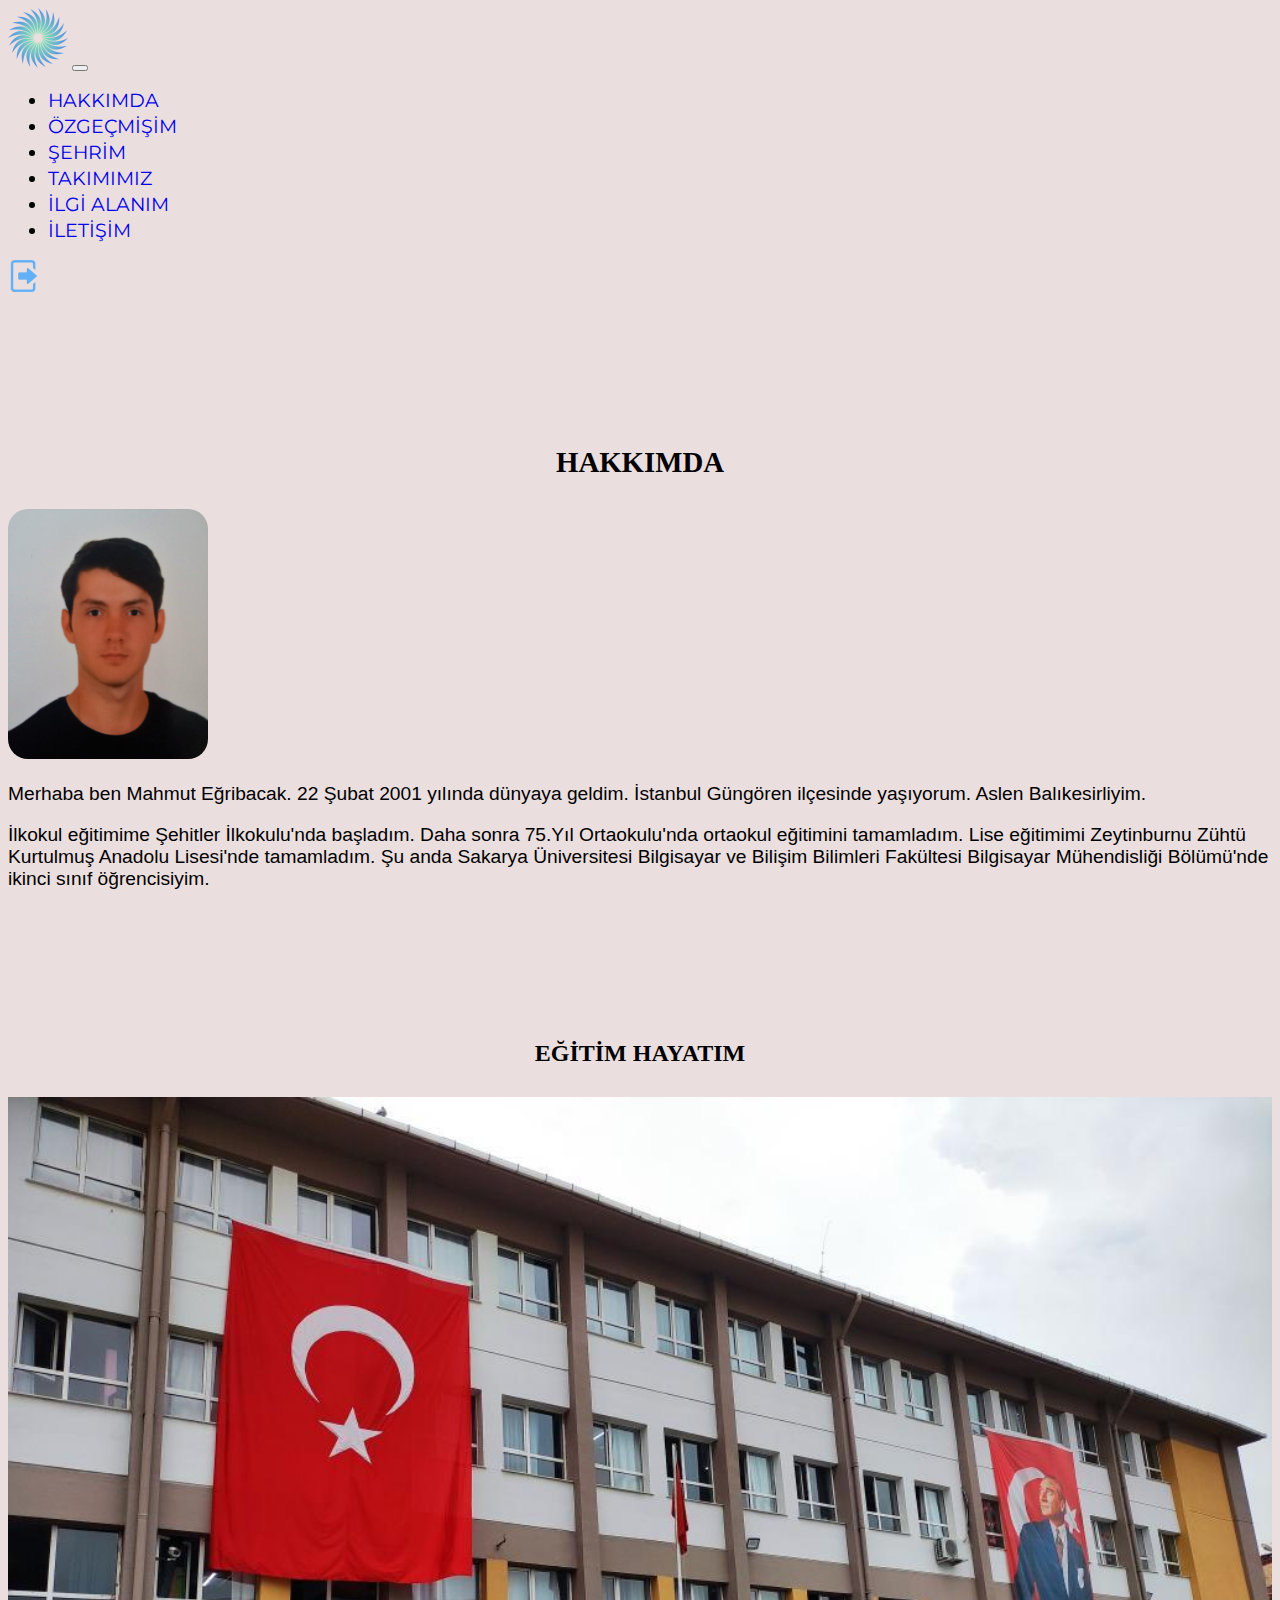
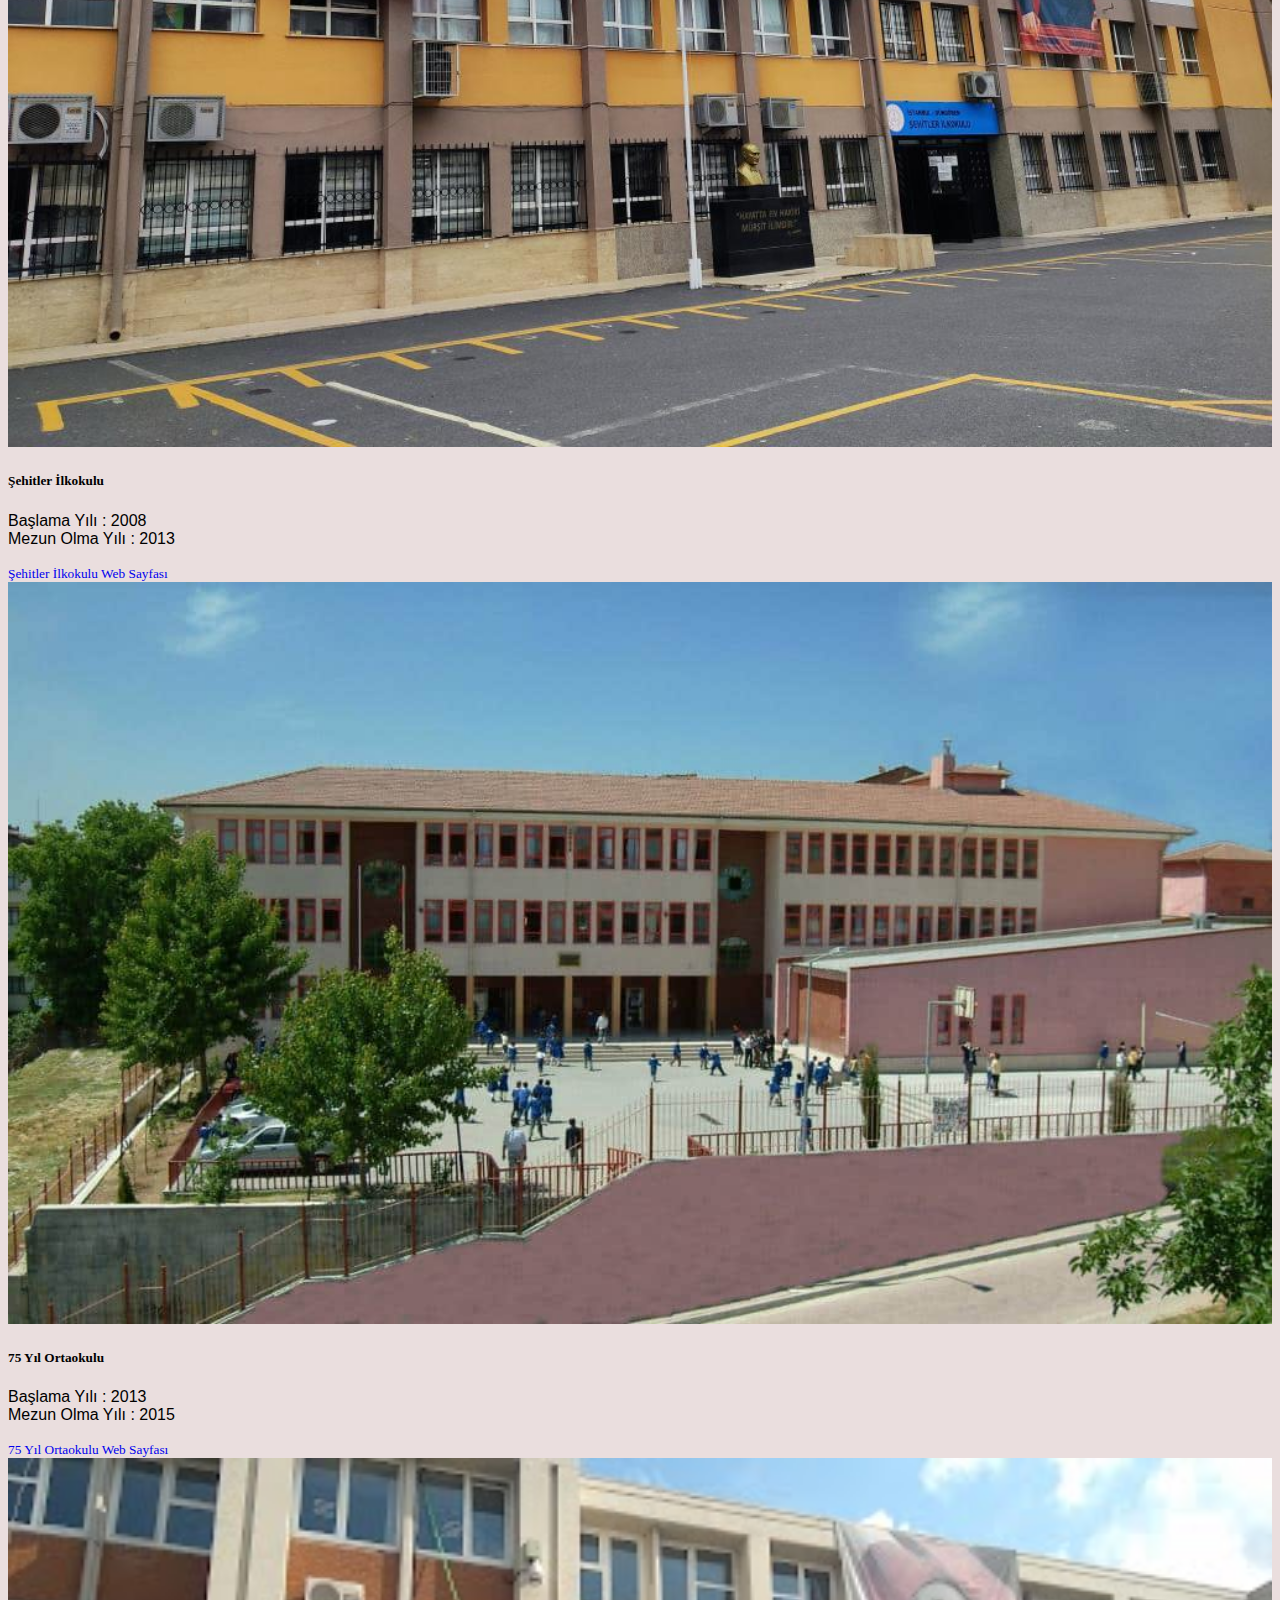
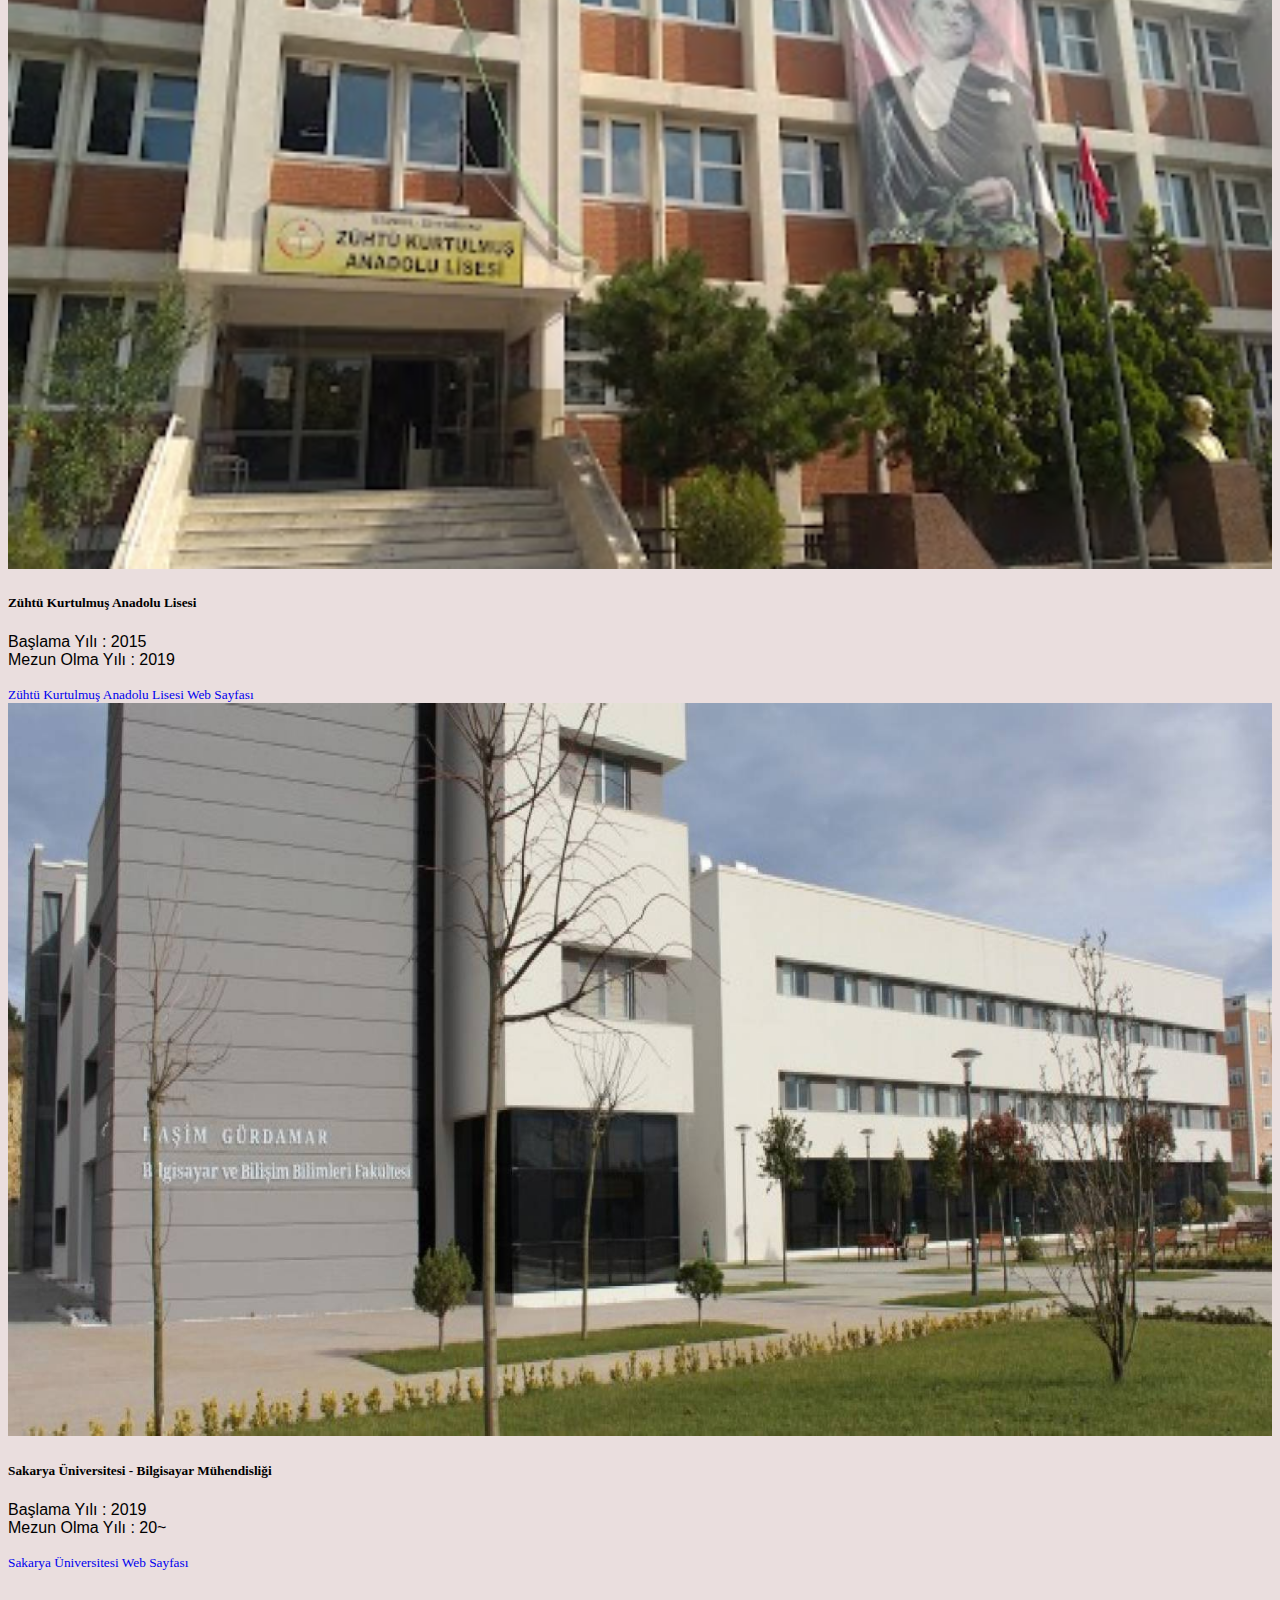
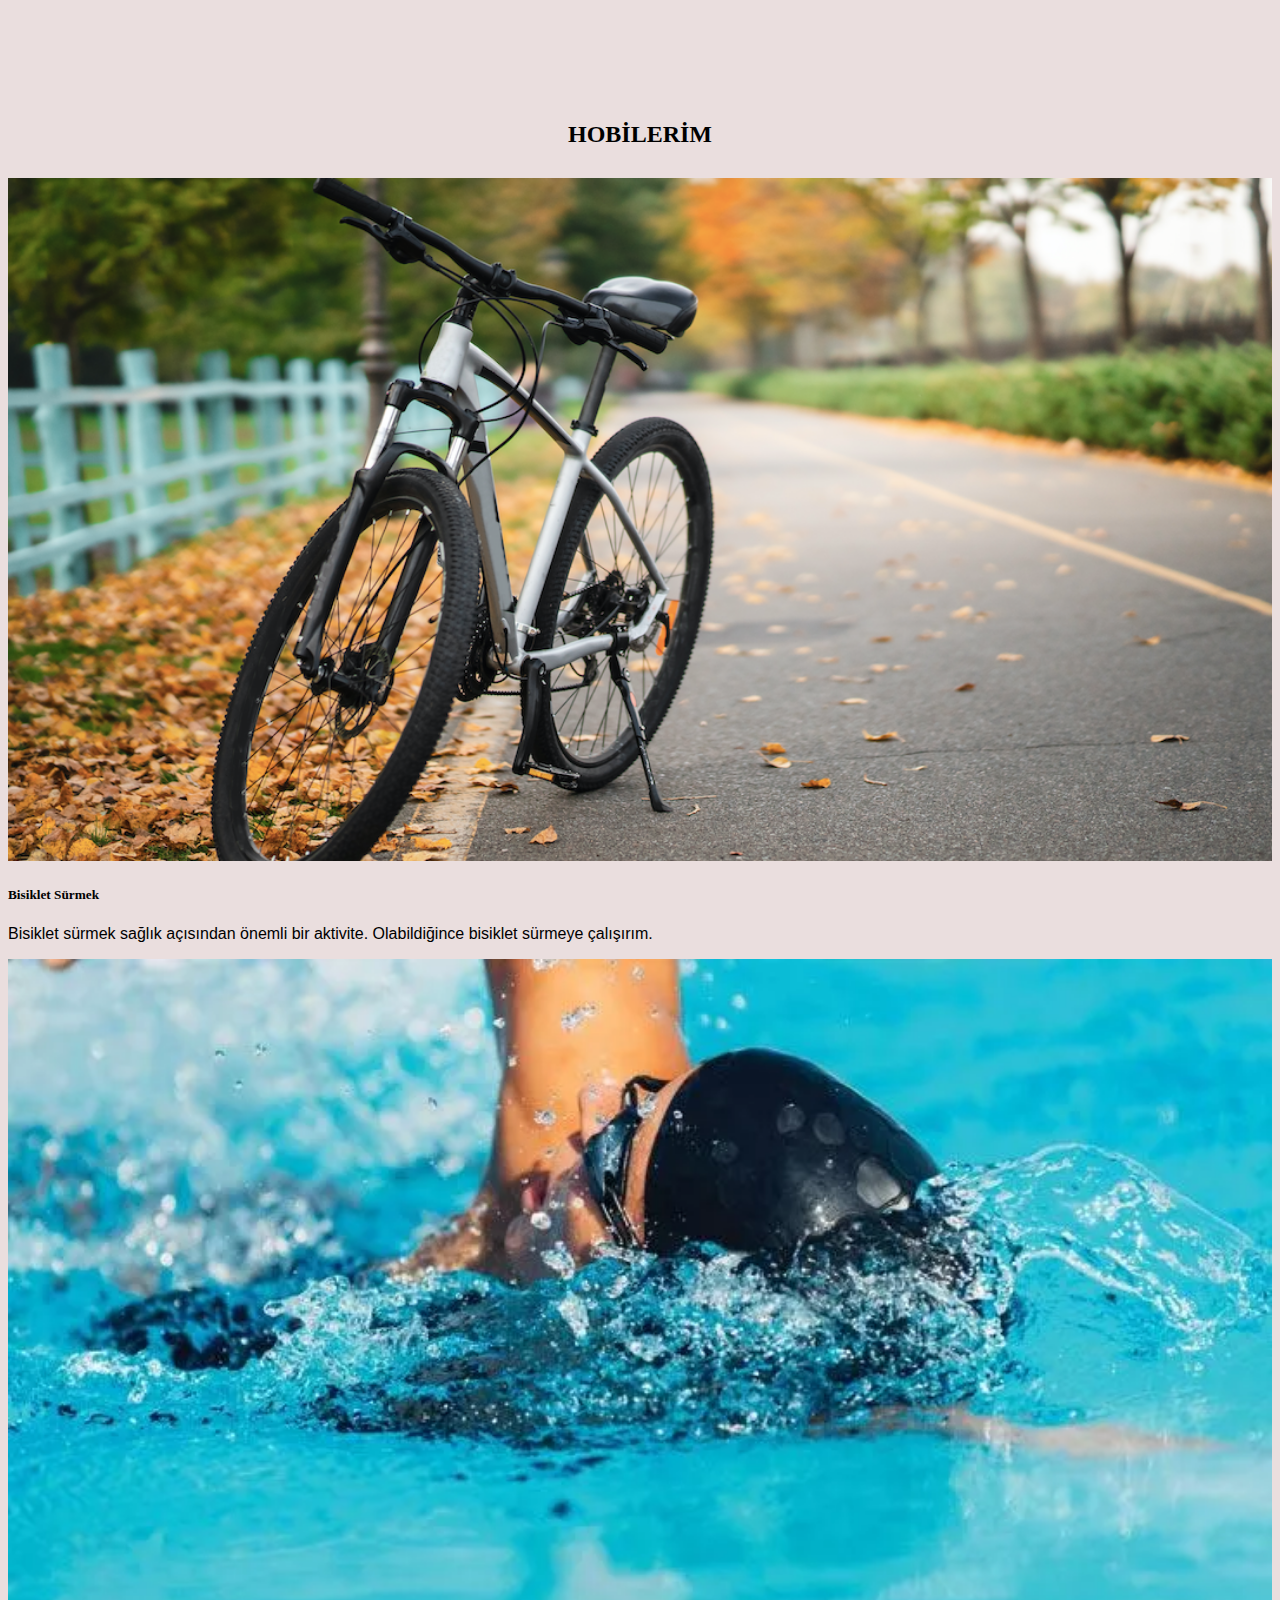
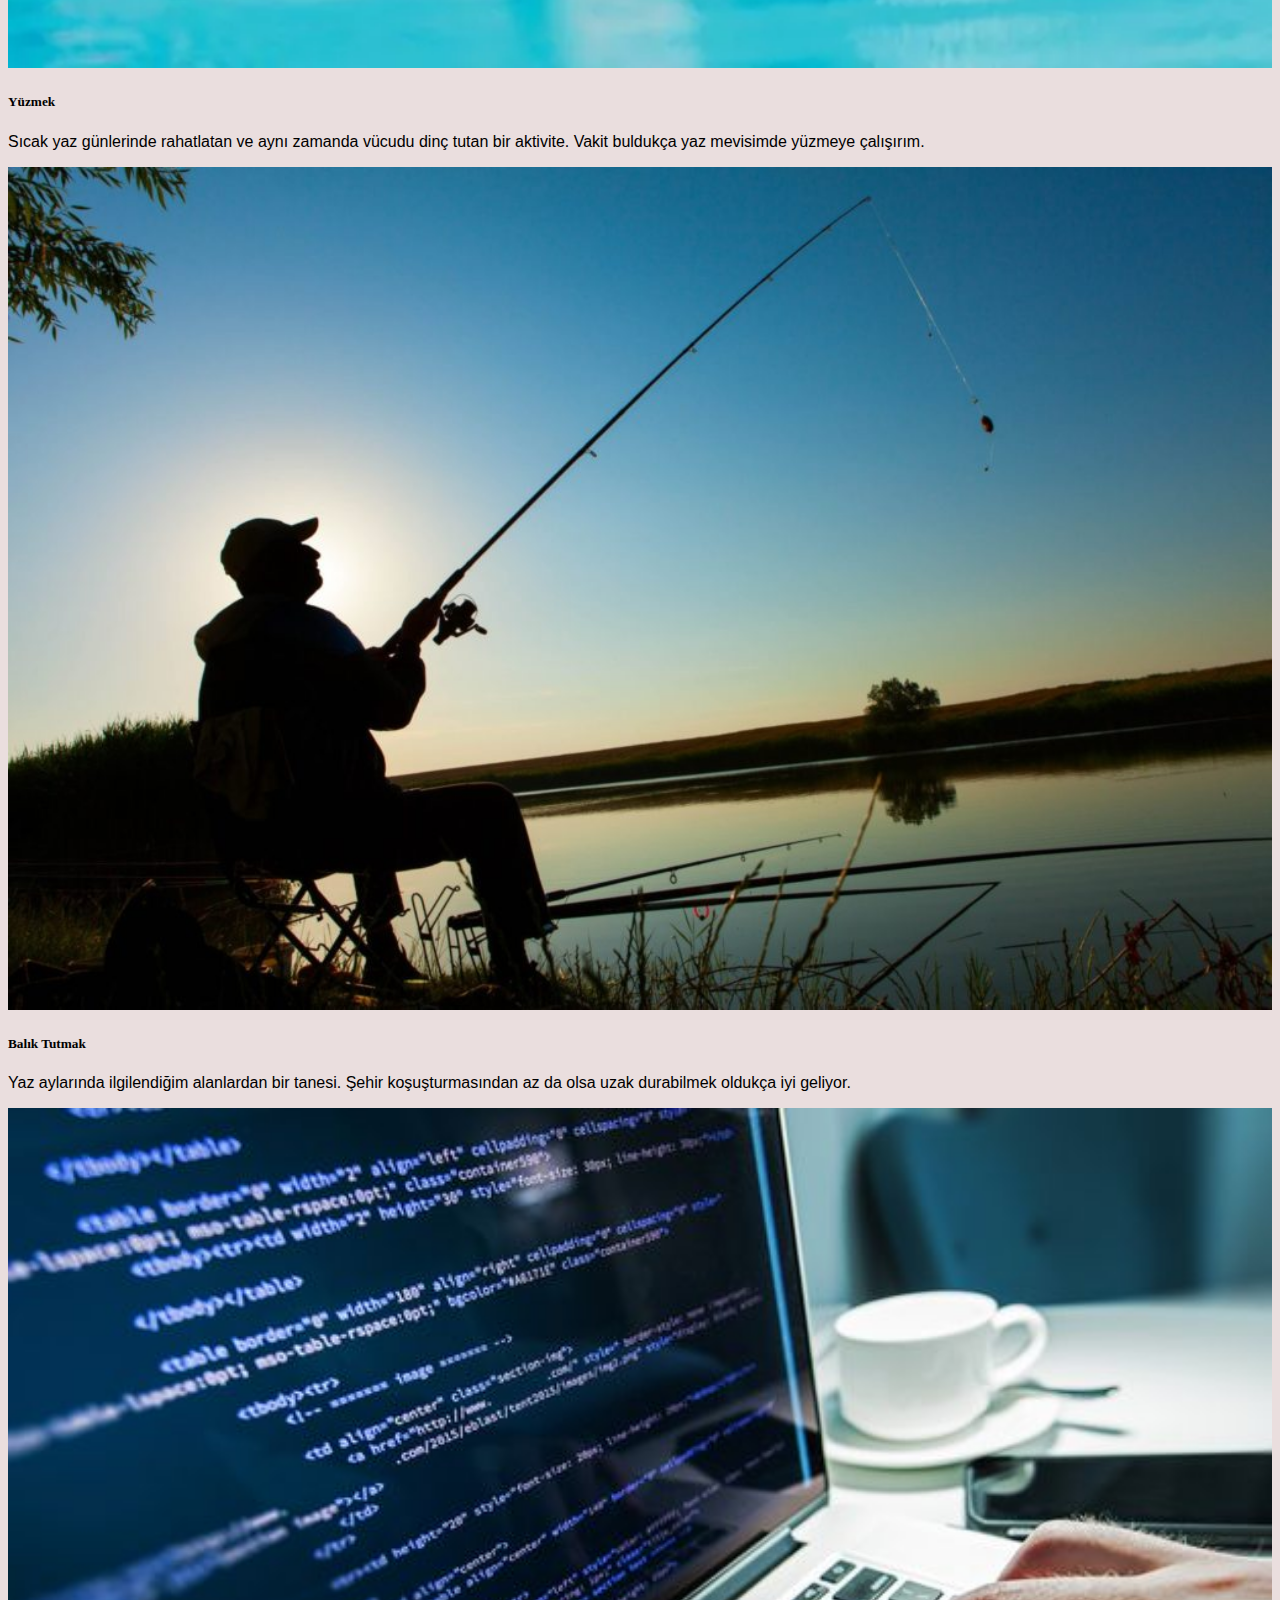
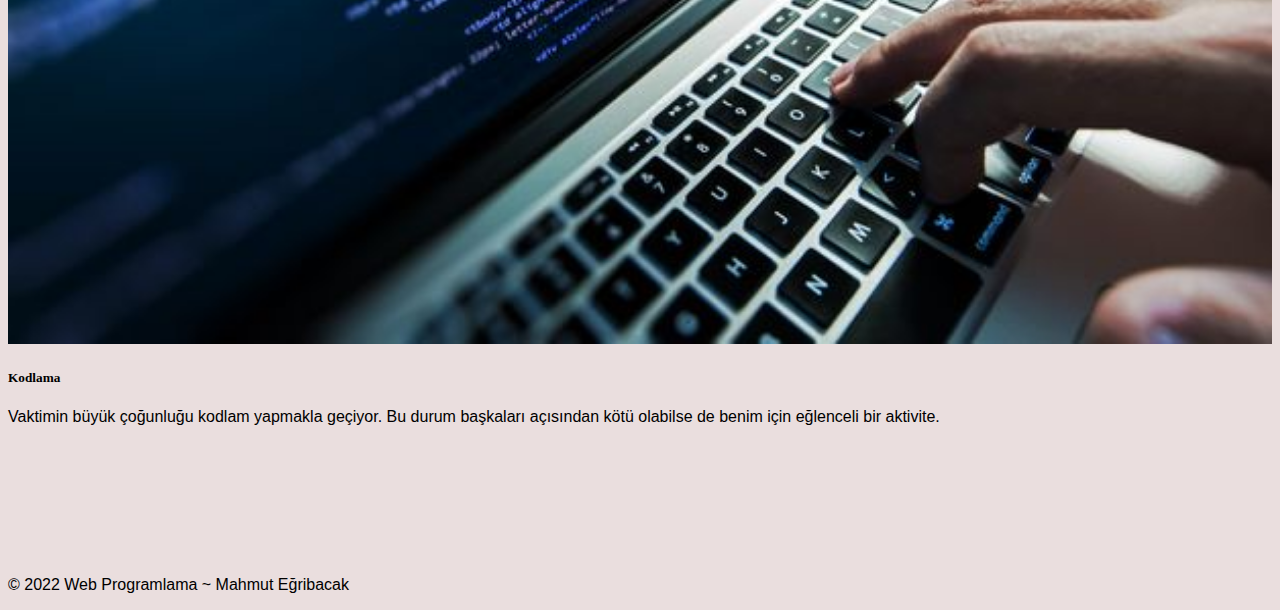
==== hakkimda.html @ db6674b2 "WEB Proje" ====
<!DOCTYPE html>
<html lang="tr-TR">

<head>
    <meta charset="UTF-8">
    <meta http-equiv="X-UA-Compatible" content="IE=edge">
    <meta name="viewport" content="width=device-width, initial-scale=1.0">
    <title>Hakkımda</title>
    <link rel="preconnect" href="https://fonts.googleapis.com">
    <link rel="preconnect" href="https://fonts.gstatic.com" crossorigin>
    <link href="https://fonts.googleapis.com/css2?family=Montserrat:ital,wght@1,400;1,600&display=swap"
        rel="stylesheet">
    <link href="https://cdn.jsdelivr.net/npm/bootstrap@5.1.3/dist/css/bootstrap.min.css" rel="stylesheet"
        integrity="sha384-1BmE4kWBq78iYhFldvKuhfTAU6auU8tT94WrHftjDbrCEXSU1oBoqyl2QvZ6jIW3" crossorigin="anonymous">

    <link rel="stylesheet" href="style.css">
</head>

<body>
    <header>
        <nav class="navbar navbar-expand-md navbar-dark bg-black fixed-top">
            <div class="container">
                <a class="navbar-brand" href="hakkimda.html" title="Hakkımda"><img src="img/logo2.png" class="logo" alt="LOGO"></a>
                <button class="navbar-toggler " type="button" data-bs-toggle="collapse"
                    data-bs-target="#navbarSupportedContent" aria-controls="navbarSupportedContent"
                    aria-expanded="false" aria-label="Toggle navigation">
                    <span class="navbar-toggler-icon"></span>
                </button>
                <div class="collapse navbar-collapse" id="navbarSupportedContent">
                    <ul class="navbar-nav mx-auto mb-0 mb-lg-0">

                        <li class="nav-item me-4">
                            <a class="nav-link" href="hakkimda.html">HAKKIMDA</a>
                            <div class="line"></div>
                        </li>
                        <li class="nav-item me-4">
                            <a class="nav-link" href="ozgecmisim.html">ÖZGEÇMİŞİM</a>
                            <div class="line"></div>
                        </li>
                        <li class="nav-item me-4">
                            <a class="nav-link" href="sehrim.html">ŞEHRİM</a>
                            <div class="line"></div>
                        </li>
                        <li class="nav-item me-4">
                            <a class="nav-link" href="takimimiz.html">TAKIMIMIZ</a>
                            <div class="line"></div>
                        </li>
                        <li class="nav-item me-4">
                            <a class="nav-link " href="ilgiAlanım.html">İLGİ ALANIM</a>
                            <div class="line"></div>
                        </li>
                        <li class="nav-item me-4">
                            <a class="nav-link" href="iletisim.html">İLETİŞİM</a>
                            <div class="line"></div>
                        </li>
                    </ul>
                </div>
                <a class="nav-link login" href="index.html" title="Çıkış Yap"><img src="icon/logout-32.png"></a>
            </div>
        </nav>
    </header>

    <section>
        <article class="hakkimda">

            <h2 class="baslik">HAKKIMDA</h2>
            <div class="clearfix mx-auto col-8">
                <img src="img/profilFoto.jpg" class="col-md-6 float-sm-start mx-sm-4 md-sm-4 img-fluid profilFoto"
                    alt="Profil Resmi" title="Profil Resmi">

                <p>
                    Merhaba ben Mahmut Eğribacak. 22 Şubat 2001 yılında dünyaya geldim. İstanbul Güngören ilçesinde yaşıyorum. Aslen Balıkesirliyim.
                </p>

                <p>
                    İlkokul eğitimime Şehitler İlkokulu'nda başladım. Daha sonra 75.Yıl Ortaokulu'nda ortaokul eğitimini tamamladım. Lise eğitimimi Zeytinburnu Zühtü Kurtulmuş Anadolu Lisesi'nde tamamladım. Şu anda Sakarya Üniversitesi Bilgisayar ve Bilişim Bilimleri Fakültesi Bilgisayar Mühendisliği Bölümü'nde ikinci sınıf öğrencisiyim.
                </p>
            </div>

        </article>

        <article class="egitim">
            <h2 class="baslik">EĞİTİM HAYATIM</h2>
            <div class="row row-cols-1 row-cols-md-2 g-3 col-8 mx-auto">
                <div class="col">
                    <div class="card h-100">
                        <img src="img/sehitlerIlkokulu.jpg" class="card-img-top img-fluid resimOkullar" alt="...">
                        <div class="card-body">
                            <h5 class="card-title">Şehitler İlkokulu</h5>
                            <p class="card-text">
                                Başlama Yılı : 2008 <br>
                                Mezun Olma Yılı : 2013
                            </p>
                        </div>
                        <div class="card-footer">
                            <small class="text-muted"><a class="btn btn-outline-secondary "
                                    href="https://sehitlerilk.meb.k12.tr/" role="button">Şehitler İlkokulu Web
                                    Sayfası</a></small>
                        </div>
                    </div>
                </div>
                <div class="col">
                    <div class="card h-100">
                        <img src="img/75inciyil.jpg" class="card-img-top img-fluid resimOkullar" alt="...">
                        <div class="card-body">
                            <h5 class="card-title">75 Yıl Ortaokulu</h5>
                            <p class="card-text">
                                Başlama Yılı : 2013 <br>
                                Mezun Olma Yılı : 2015
                            </p>
                        </div>
                        <div class="card-footer">
                            <small class="text-muted"><a class="btn btn-outline-secondary "
                                    href="https://gungoren75yilortaokulu.meb.k12.tr/" role="button">75 Yıl Ortaokulu Web
                                    Sayfası</a></small>
                        </div>
                    </div>
                </div>
                <div class="col">
                    <div class="card h-100">
                        <img src="img/zuhtu.jpg" class="card-img-top img-fluid resimOkullar" alt="...">
                        <div class="card-body">
                            <h5 class="card-title">Zühtü Kurtulmuş Anadolu Lisesi</h5>
                            <p class="card-text">
                                Başlama Yılı : 2015 <br>
                                Mezun Olma Yılı : 2019
                            </p>
                        </div>
                        <div class="card-footer">
                            <small class="text-muted"><a class="btn btn-outline-secondary "
                                    href="https://zuhtukurtulmus.meb.k12.tr/" role="button">Zühtü Kurtulmuş Anadolu
                                    Lisesi Web Sayfası</a></small>
                        </div>
                    </div>
                </div>
                <div class="col">
                    <div class="card h-100">
                        <img src="img/sakarya.jpg" class="card-img-top img-fluid resimOkullar" alt="...">
                        <div class="card-body">
                            <h5 class="card-title">Sakarya Üniversitesi - Bilgisayar Mühendisliği</h5>
                            <p class="card-text">
                                Başlama Yılı : 2019 <br>
                                Mezun Olma Yılı : 20~
                            </p>
                        </div>
                        <div class="card-footer">
                            <small class="text-muted"><a class="btn btn-outline-secondary "
                                    href="https://www.sakarya.edu.tr/" role="button">Sakarya Üniversitesi Web
                                    Sayfası</a></small>
                        </div>
                    </div>
                </div>
            </div>
            </div>
        </article>

        <article class="hobiler">
            <h2 class="baslik">HOBİLERİM</h2>
            <div class="row row-cols-1 row-cols-md-2 g-3 col-8 mx-auto">
                <div class="col">
                    <div class="card h-100">
                        <img src="img/bisiklet.png" class="card-img-top img-fluid resimHobiler" alt="...">
                        <div class="card-body">
                            <h5 class="card-title">Bisiklet Sürmek</h5>
                            <p class="card-text">Bisiklet sürmek sağlık açısından önemli bir aktivite. Olabildiğince
                                bisiklet sürmeye çalışırım.</p>
                        </div>

                    </div>
                </div>
                <div class="col">
                    <div class="card h-100">
                        <img src="img/yuzmek.jpg" class="card-img-top img-fluid resimHobiler" alt="...">
                        <div class="card-body">
                            <h5 class="card-title">Yüzmek</h5>
                            <p class="card-text">Sıcak yaz günlerinde rahatlatan ve aynı zamanda vücudu dinç tutan bir
                                aktivite. Vakit buldukça yaz mevisimde yüzmeye çalışırım.</p>
                        </div>

                    </div>
                </div>
                <div class="col">
                    <div class="card h-100">
                        <img src="img/balikTutmak.jpg" class="card-img-top img-fluid resimHobiler" alt="...">
                        <div class="card-body">
                            <h5 class="card-title">Balık Tutmak</h5>
                            <p class="card-text">Yaz aylarında ilgilendiğim alanlardan bir tanesi. Şehir
                                koşuşturmasından az da olsa uzak durabilmek oldukça iyi geliyor.</p>
                        </div>

                    </div>
                </div>
                <div class="col">
                    <div class="card h-100">
                        <img src="img/kodlama.jpg" class="card-img-top img-fluid resimHobiler" alt="...">
                        <div class="card-body">
                            <h5 class="card-titl">Kodlama</h5>
                            <p class="card-text">Vaktimin büyük çoğunluğu kodlam yapmakla geçiyor. Bu durum başkaları
                                açısından kötü olabilse de benim için eğlenceli bir aktivite. </p>
                        </div>

                    </div>
                </div>
            </div>

        </article>
    </section>

    <footer class="bg-black position-sticky">
        <p class="text-center text-muted">&copy; 2022 Web Programlama ~ Mahmut Eğribacak</p>
    </footer>


    <script src="https://cdn.jsdelivr.net/npm/bootstrap@5.1.3/dist/js/bootstrap.bundle.min.js"
        integrity="sha384-ka7Sk0Gln4gmtz2MlQnikT1wXgYsOg+OMhuP+IlRH9sENBO0LRn5q+8nbTov4+1p"
        crossorigin="anonymous"></script>

</body>

</html>
---- style.css ----
body {
    background-color: #EADEDE;
}

h1,h2,h3,h4,h5,h6{
    color: black;
}
p{
    font-family: 'Trebuchet MS', 'Lucida Sans Unicode', 'Lucida Grande', 'Lucida Sans', Arial, sans-serif; 
}

.logo {
    height: 60px;
    width: 60px;
}

.logo:hover {
    -ms-transform: scale(1.3);
    -webkit-transform: scale(1.3);
    transform: scale(1.3);
}
.login:hover{
    -ms-transform: scale(1.3);
    -webkit-transform: scale(1.3);
    transform: scale(1.3);
}

.nav-item {
    font-size: larger;
    font-family: 'Montserrat', sans-serif;
}

.line {
    width: 0px;
    height: 2px;
    background-color: white;
    visibility: hidden;
    transition: all 0.5s ease;
}

a {
    text-decoration: none;
}

@media (min-width: 768px) {
    a:hover+.line {
        width: 100%;
        visibility: visible;
    }
}

@media (max-width: 768px) {
    .nav-item {
        margin-top: 15px;
    }

    .nav-item a:hover {
        padding-left: 80px;
        transition: all 0.8s ease;
    }

    a:hover+.line {
        width: 50%;
        visibility: visible;
    }
}

.login-form {
    margin-top: 150px;
}

.profilFoto {
    width: 200px;
    height: 250px;
    border-radius: 20px;
}

.baslik {
    text-align: center;
    margin: 30px;
    margin-top: 150px;
}

.egitim {
    margin-bottom: 150px;
}

.hobiler {
    margin-bottom: 150px;
}

.hakkimda {
    margin-bottom: 130px;
    margin-top: 110px;
    font-size: larger;
}

.resimHobiler {
    width: 100%;
    height: 60%;
}

.resimOkullar {
    width: 100%;
    height: 60%;
}

.baslikOzgecmis {
    margin-top: 120px;
    text-align: center;
}

.iletisimBilgiTablo {
    background-color: rgb(163, 147, 147);
    text-align: center;
    margin-top: 150px;
    color: white;
    font-size: large;
    border-style: solid;
    border-color: black;
    border-width: 5px;
    width: 100%;
}

.footer {
    margin-top: 12%;
}

.altBaslik {
    padding-left: 40px;
    margin-top: 50px;
    margin-bottom: 20px;
}

iframe {
    margin-bottom: 50px;
}

.sliderAltBaslik{
    color: white;
    font-weight: bolder;
}

.games {
    
    width: 100%;
    display: flex;
    flex-wrap: wrap;

}
.games li {
    flex: 1;
    display: flex;
    flex-direction: column;
    align-items: center;
    list-style: none;
    margin: 10px;
    padding: 15px;
    border-radius: 12px;
    text-align: center;
    background: #272727;
}
.games li img {
    max-width: 300px;
    border-radius: 12px;
}
.games li h4,h3 {
    color: #fff;
    font-size: 1.5em;
    padding: 15px 10px 0;
    margin-top: auto;
    font-family: 'Times New Roman', Times, serif;
}
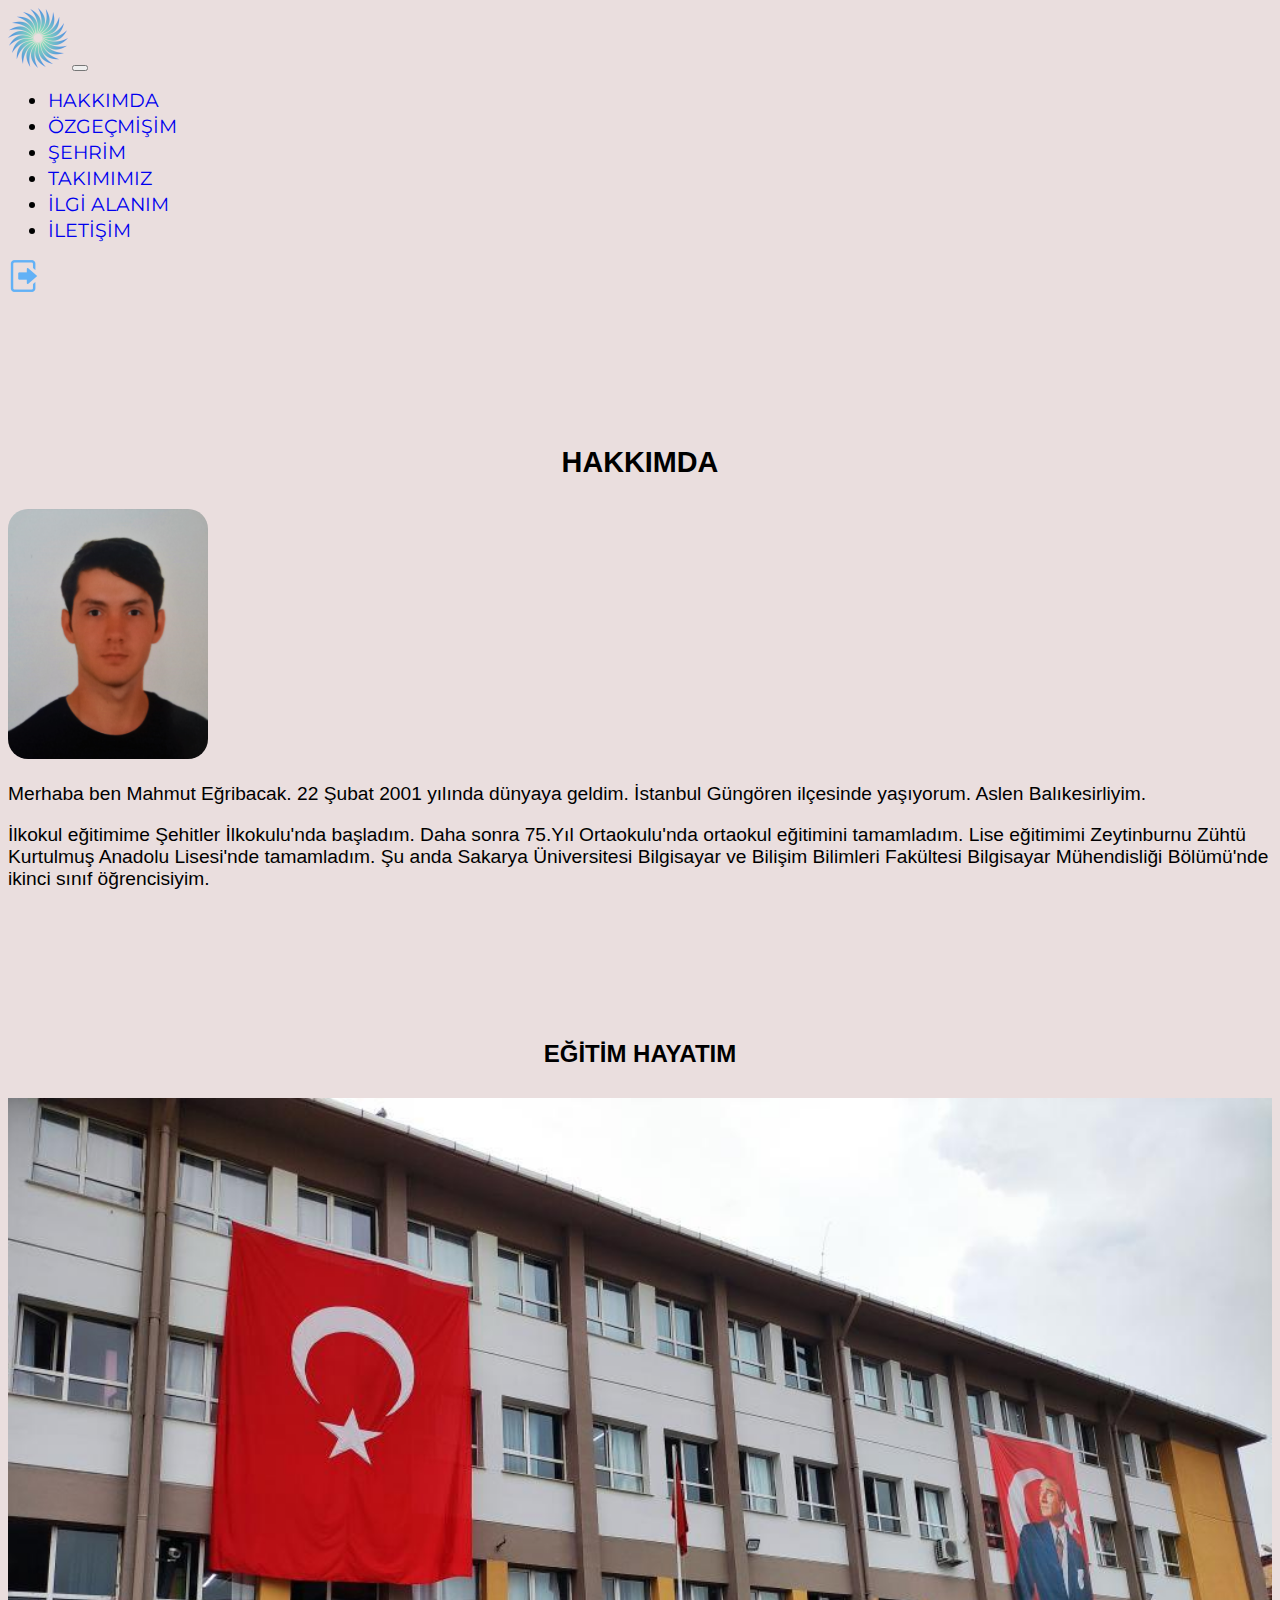
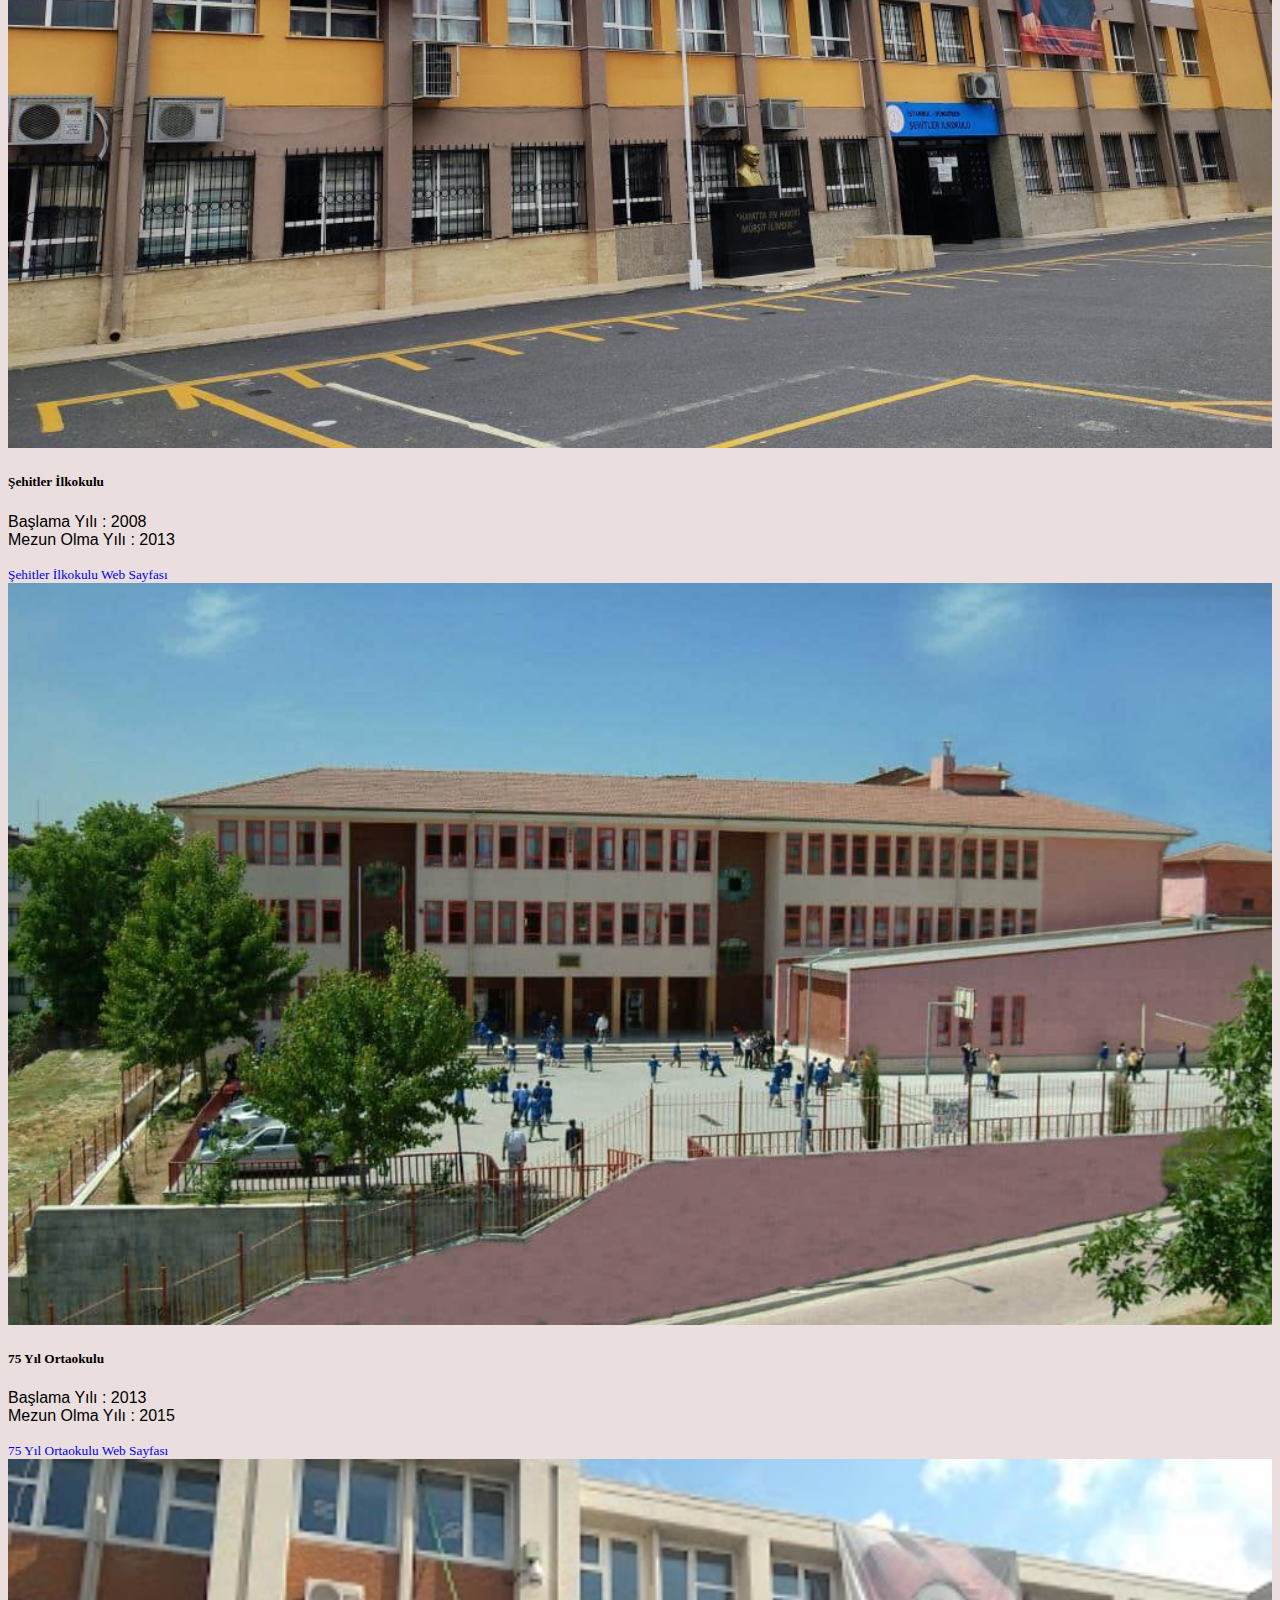
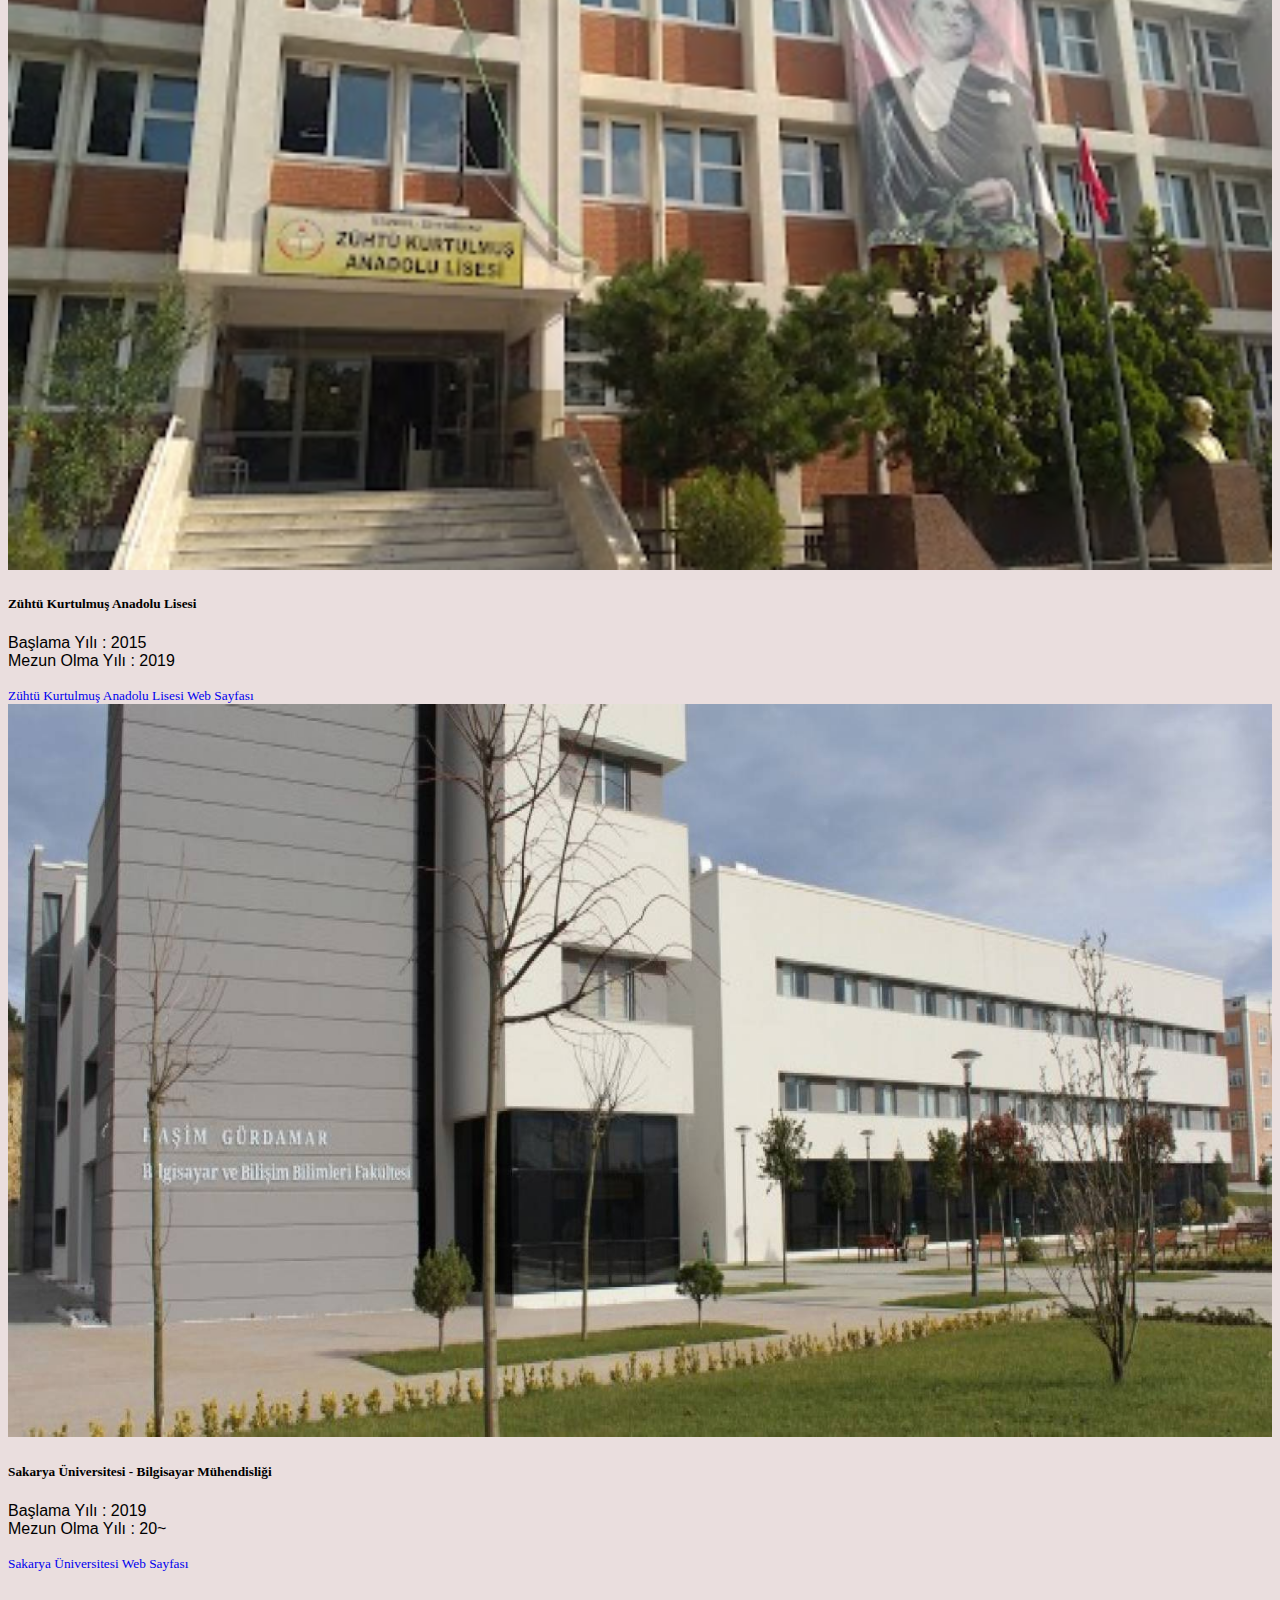
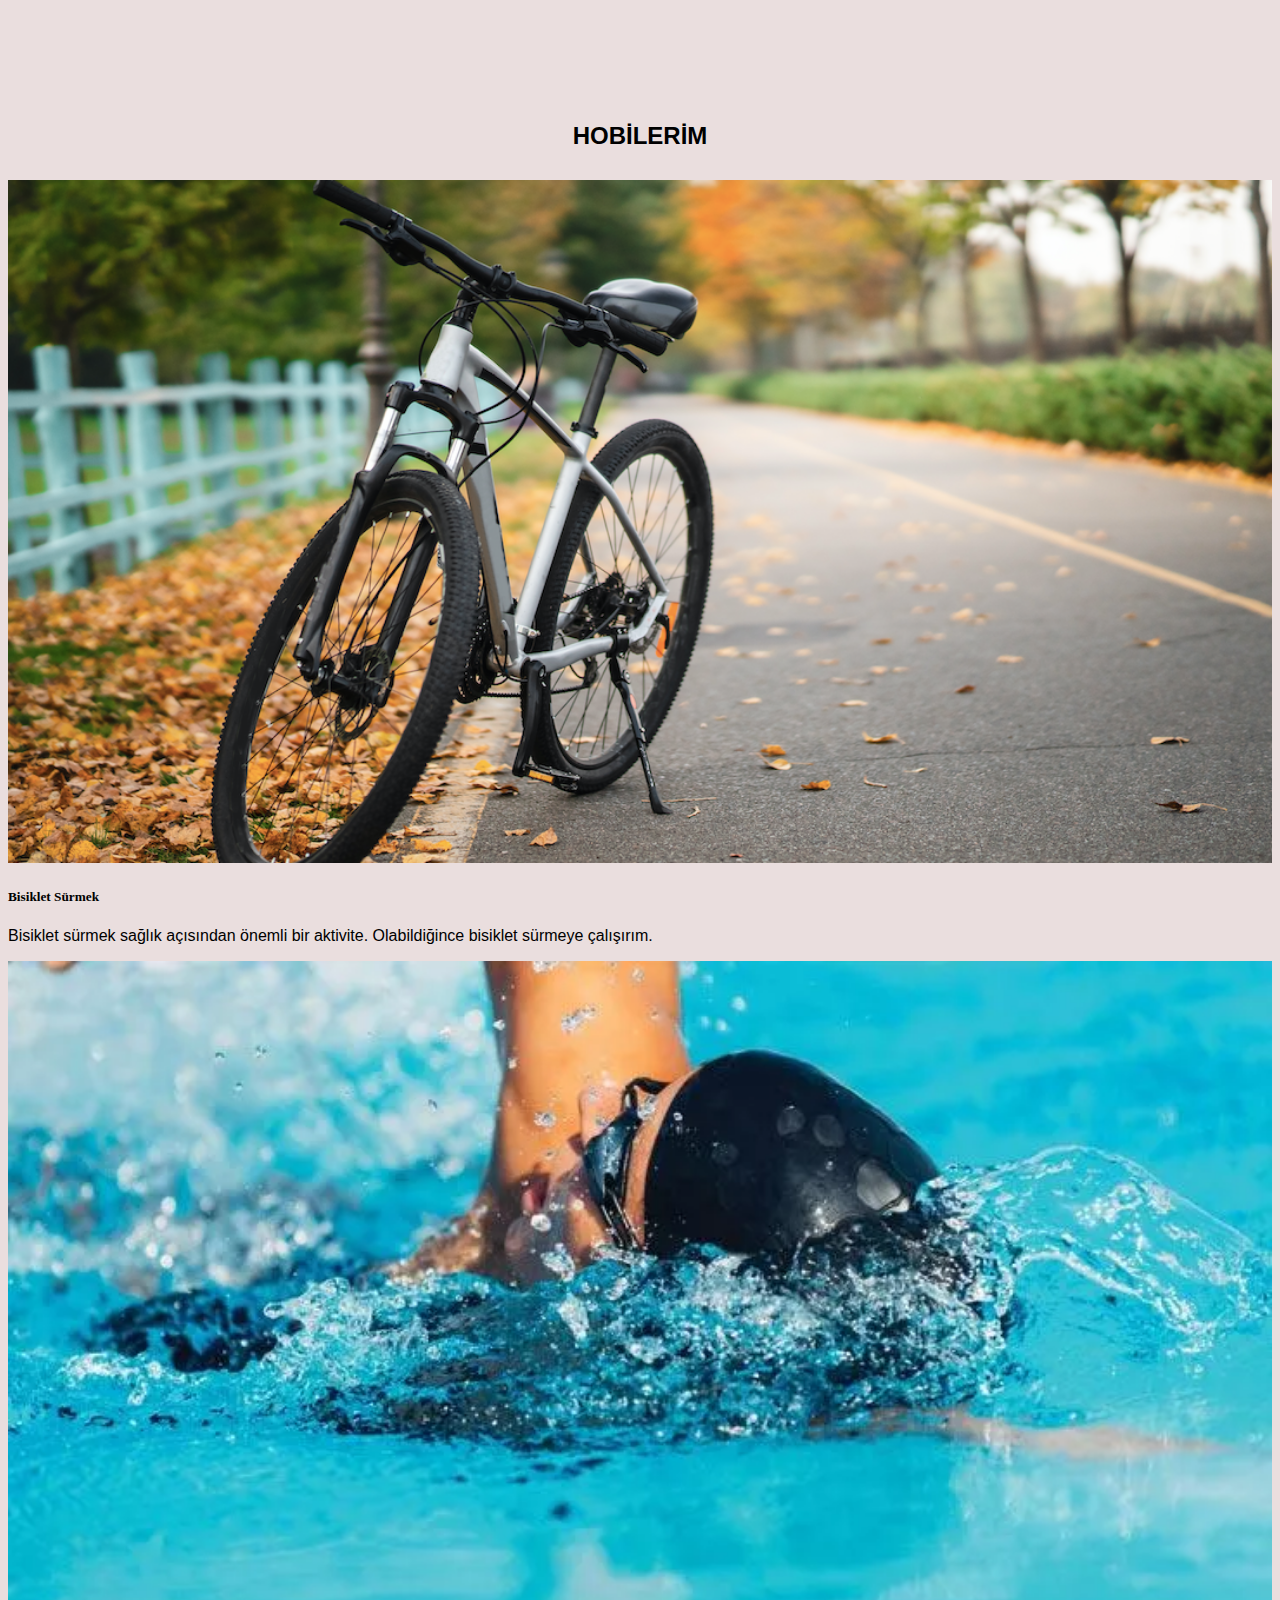
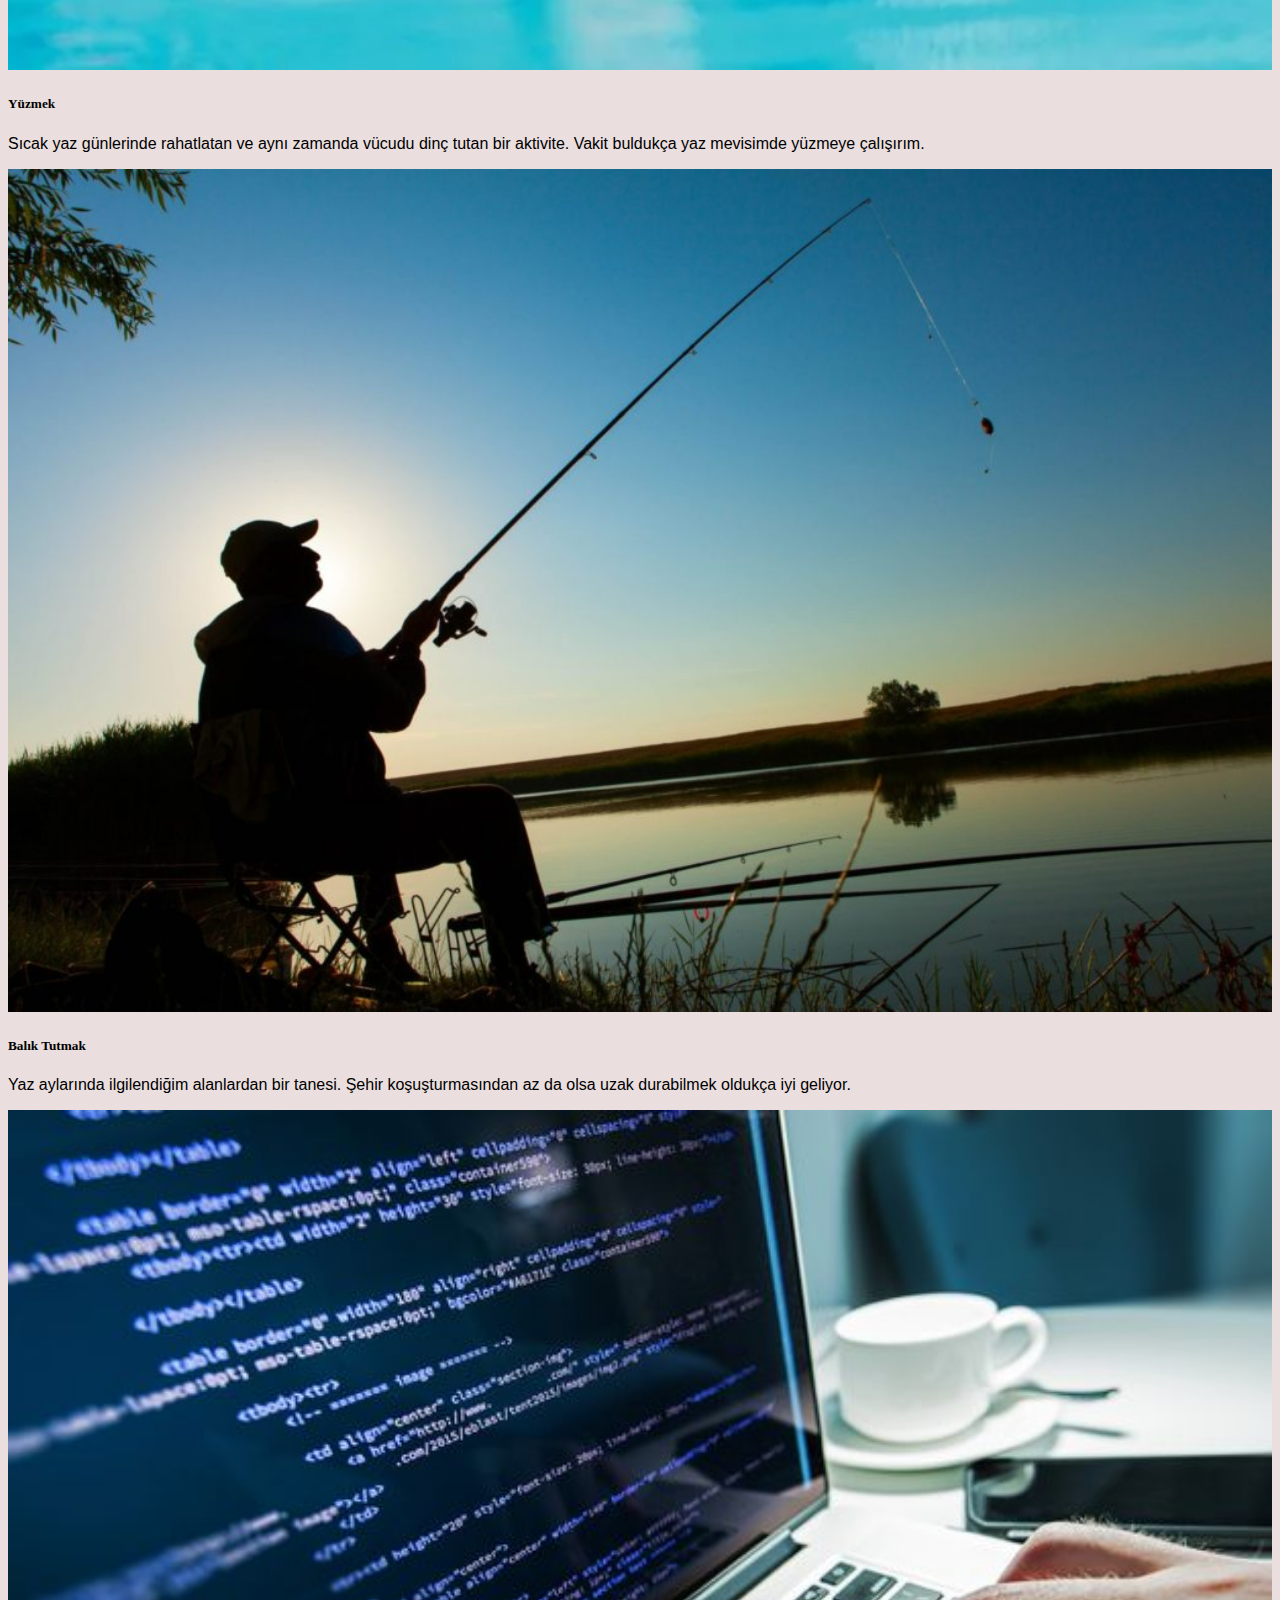
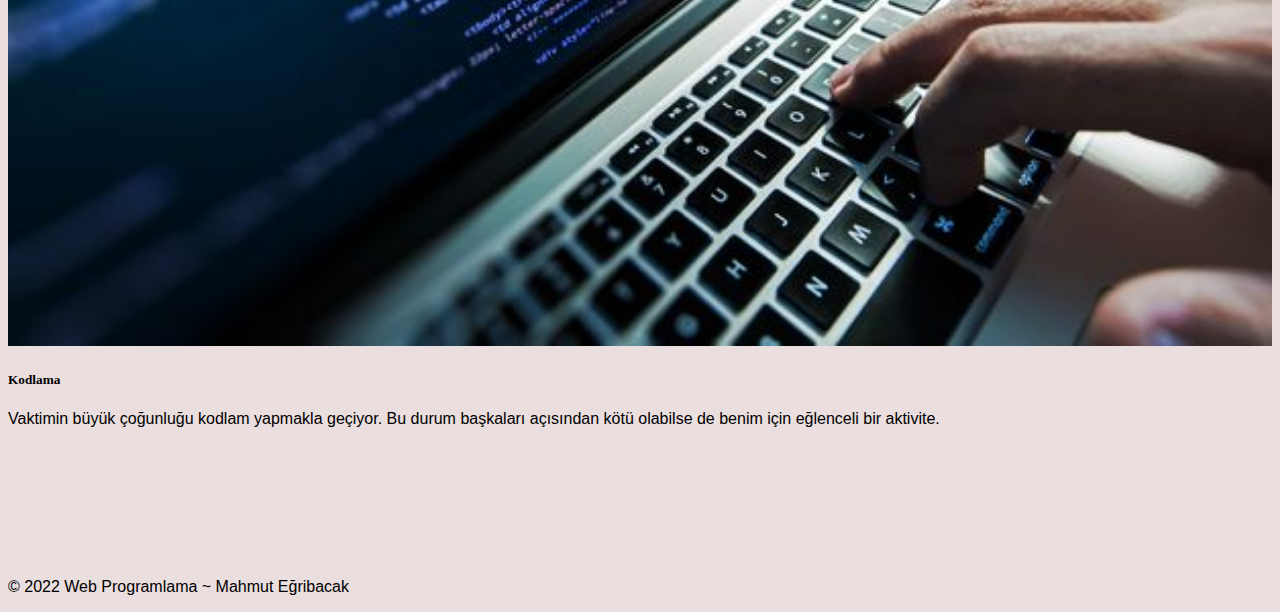
==== commit c98e7700: "Update hakkimda.html" ====
--- a/hakkimda.html
+++ b/hakkimda.html
@@ -29,27 +29,27 @@
                 <div class="collapse navbar-collapse" id="navbarSupportedContent">
                     <ul class="navbar-nav mx-auto mb-0 mb-lg-0">
 
-                        <li class="nav-item me-4">
+                        <li class="nav-item me-5">
                             <a class="nav-link" href="hakkimda.html">HAKKIMDA</a>
                             <div class="line"></div>
                         </li>
-                        <li class="nav-item me-4">
+                        <li class="nav-item me-5">
                             <a class="nav-link" href="ozgecmisim.html">ÖZGEÇMİŞİM</a>
                             <div class="line"></div>
                         </li>
-                        <li class="nav-item me-4">
+                        <li class="nav-item me-5">
                             <a class="nav-link" href="sehrim.html">ŞEHRİM</a>
                             <div class="line"></div>
                         </li>
-                        <li class="nav-item me-4">
+                        <li class="nav-item me-5">
                             <a class="nav-link" href="takimimiz.html">TAKIMIMIZ</a>
                             <div class="line"></div>
                         </li>
-                        <li class="nav-item me-4">
+                        <li class="nav-item me-5">
                             <a class="nav-link " href="ilgiAlanım.html">İLGİ ALANIM</a>
                             <div class="line"></div>
                         </li>
-                        <li class="nav-item me-4">
+                        <li class="nav-item me-5">
                             <a class="nav-link" href="iletisim.html">İLETİŞİM</a>
                             <div class="line"></div>
                         </li>
@@ -217,4 +217,4 @@
 
 </body>
 
-</html>+</html>
--- a/style.css
+++ b/style.css
@@ -79,6 +79,7 @@
     text-align: center;
     margin: 30px;
     margin-top: 150px;
+    font-family: Verdana, Geneva, Tahoma, sans-serif;
 }
 
 .egitim {
@@ -108,6 +109,7 @@
 .baslikOzgecmis {
     margin-top: 120px;
     text-align: center;
+    font-family: Verdana, Geneva, Tahoma, sans-serif;
 }
 
 .iletisimBilgiTablo {
@@ -130,6 +132,7 @@
     padding-left: 40px;
     margin-top: 50px;
     margin-bottom: 20px;
+    font-family: Verdana, Geneva, Tahoma, sans-serif;
 }
 
 iframe {
@@ -139,6 +142,7 @@
 .sliderAltBaslik{
     color: white;
     font-weight: bolder;
+    font-family: Georgia, 'Times New Roman', Times, serif;
 }
 
 .games {
